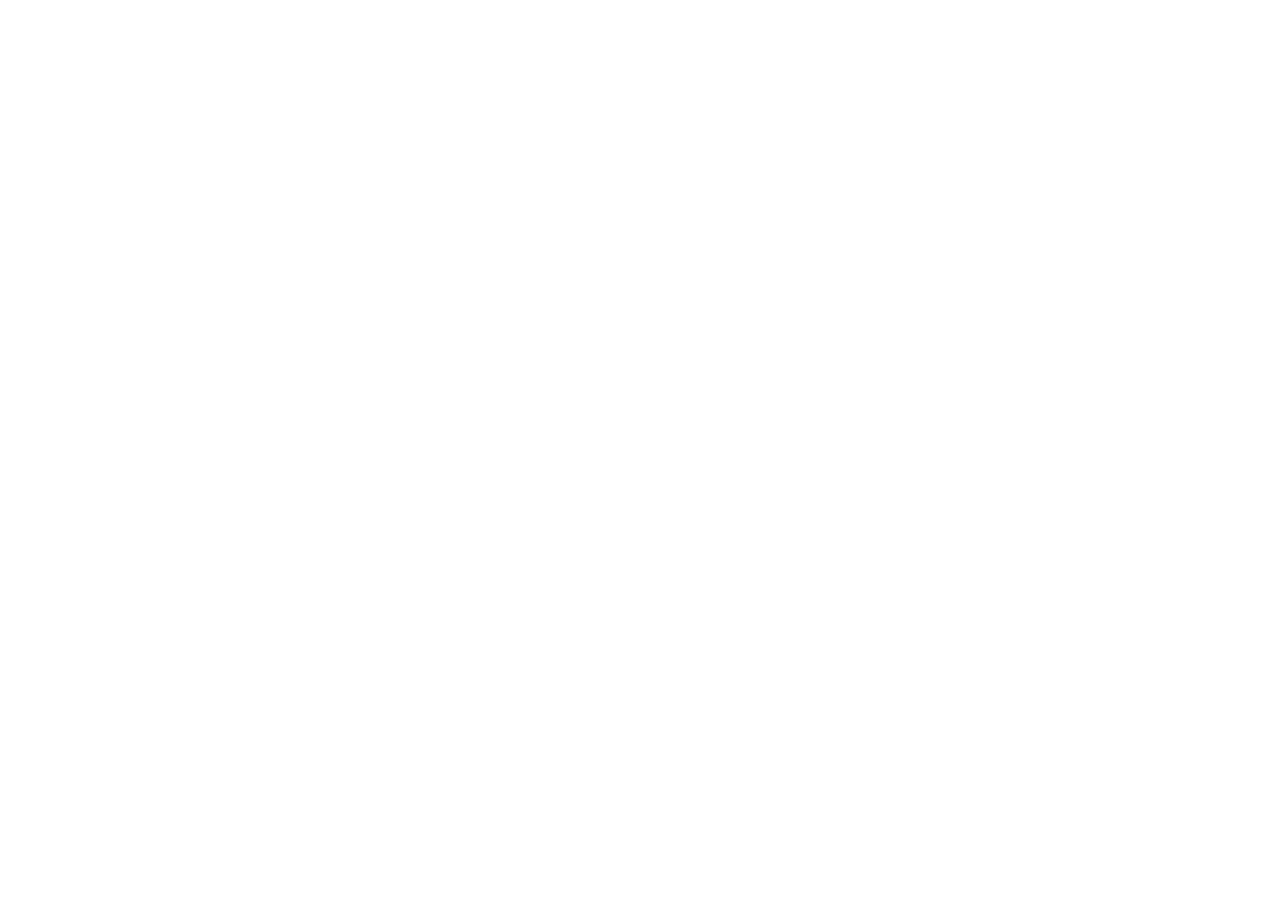
==== tentangKami/index.html @ ae019ee0 "commit awal baru sampai content1" ====
<!DOCTYPE html>
<html lang="en">
<head>
    <meta charset="UTF-8">
    <meta name="viewport" content="width=device-width, initial-scale=1.0">
    <title>Document</title>
</head>
<body>
    
</body>
</html>
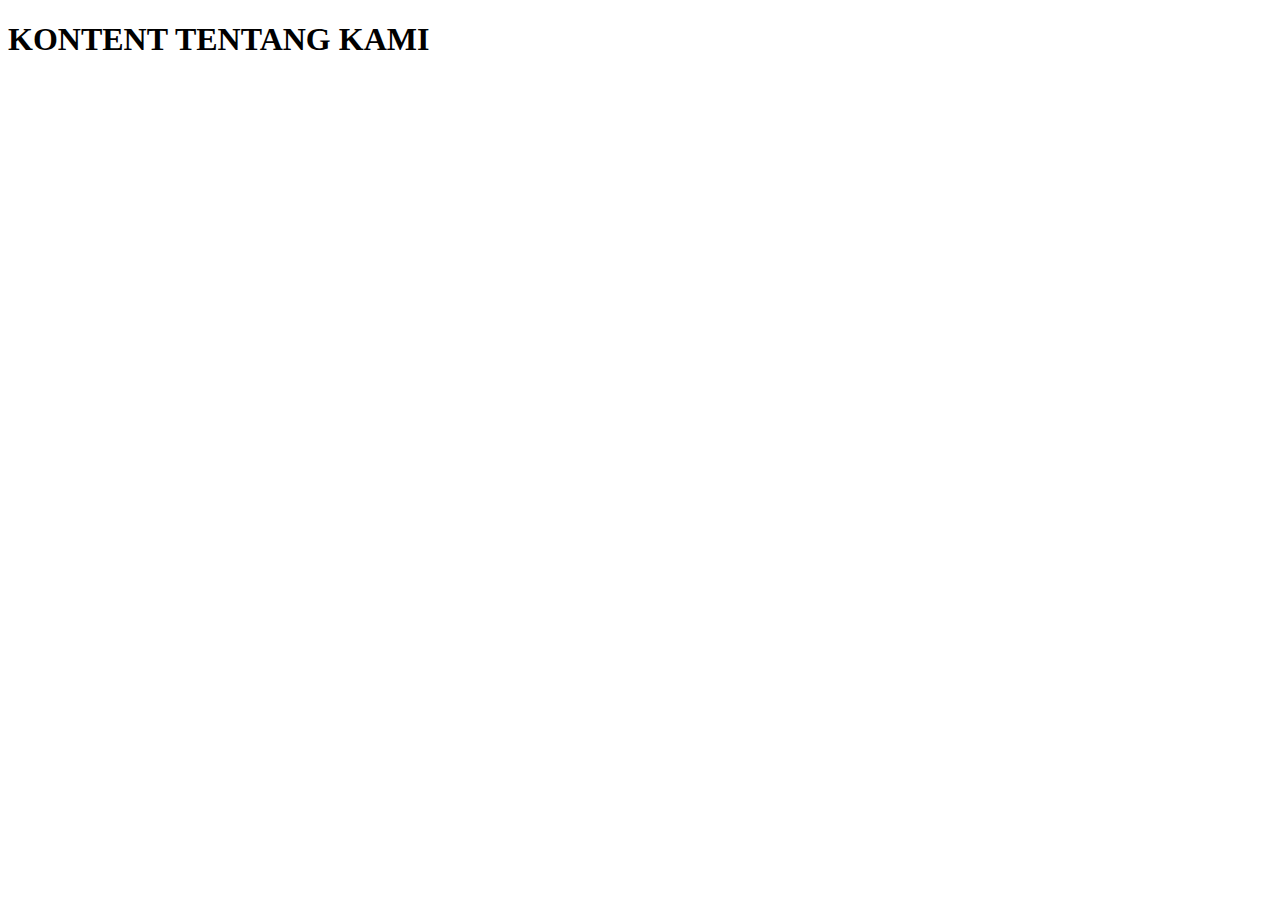
==== commit c7b9593d: "Penambahan animasi AOS dan footer" ====
--- a/tentangKami/index.html
+++ b/tentangKami/index.html
@@ -3,9 +3,9 @@
 <head>
     <meta charset="UTF-8">
     <meta name="viewport" content="width=device-width, initial-scale=1.0">
-    <title>Document</title>
+    <title>Tentang Kami</title>
 </head>
 <body>
-    
+    <h1>KONTENT TENTANG KAMI</h1>
 </body>
 </html>